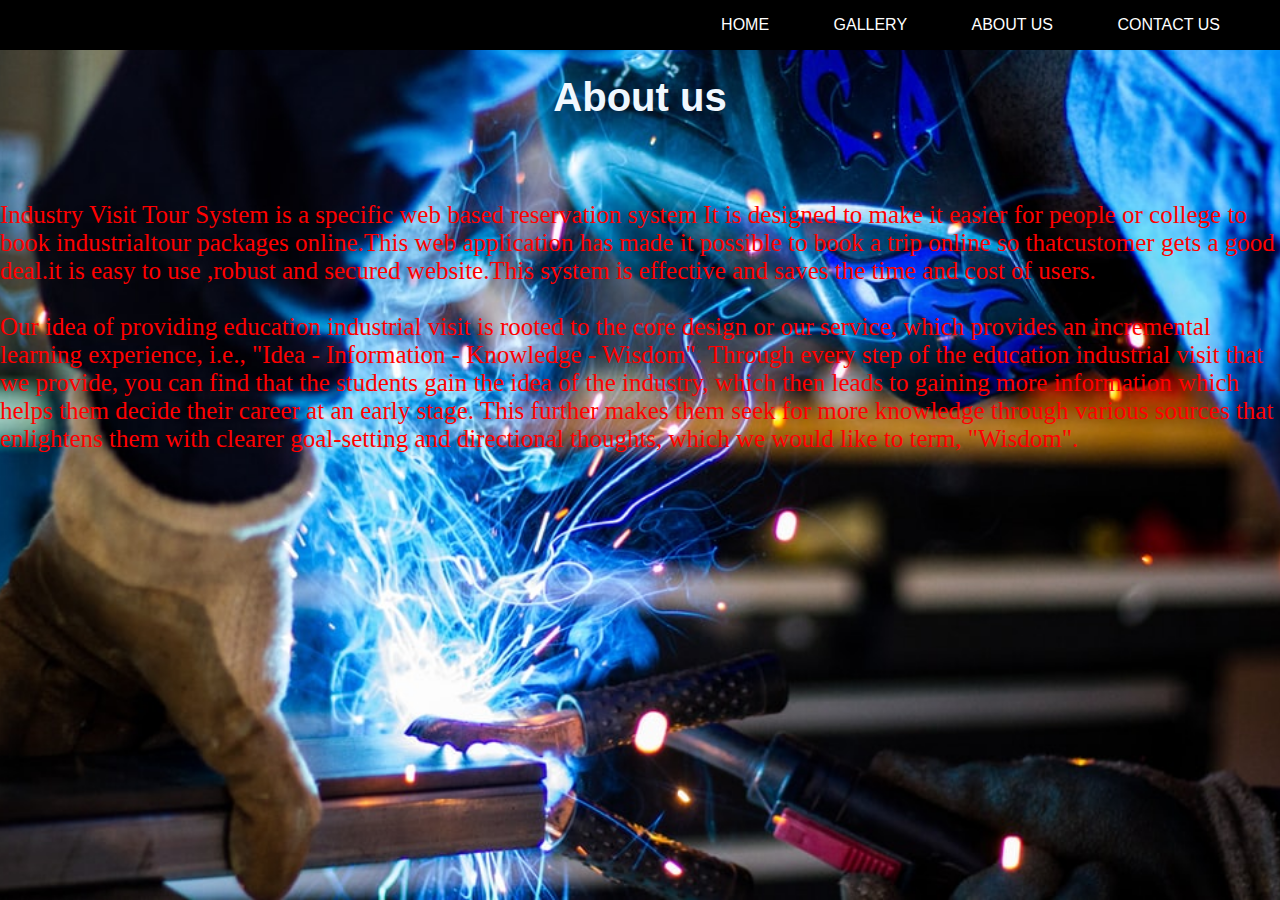
==== aboutus.html @ 7729c177 "Update aboutus.html" ====
<!DOCTYPE html>
<html>
    <head>
        <meta charset="UTF-8">
        <meta name="viewport" content="width=device-width, initial-scale=1.0">
        <title>Industrial visit</title>
        <link rel="stylesheet" type="text/css" href="main.css">
    </head>
    <style>
        body{
            background-image: url(back1.jpg);
        }
        #abt{
            font-family: sans-serif;
            font-size: 40px;
            color: aliceblue;
        }
        #p1{
            font-family: cursive;
            font-size: 25px;
            color: red;
        }
        /*#first
            {
                position:absolute;
                top:150px;
                left:800px;
                width: 300px;
                height: 200px;
            }
        #second
            {
                position:absolute;
                top:150px;
                left:1150px;
                width: 300px;
                height: 200px;
            }
        #third
            {
                position:absolute;
                top:400px;
                left:985px;
                width: 300px;
                height: 200px;
            }*/
            
    </style>
     <body>
       <div id="main">
         
        <nav>

            <ul>
                
               <li><a href="main.html">HOME</a></li> <li><a href="gallery.html">GALLERY</a></li> 
                <li><a href="aboutus.html">ABOUT US</a></li>
                <li><a href="contact.html">CONTACT US</a></li> 
            </ul>
        </nav>
        </div>
         <!--<img id="first" src="about1.jpg"/>
         <img id="second" src="about2.jpg"/>
         <img id="third" src="about3.jpg"/>
-->
         
         <div id="ind" height=200px>
             <h1 id="abt"style="padding-top: 25px;padding-bottom: 25px">About us</h1>
            </div>
          <div class="content">
        
        <p id="p1"><br><br>Industry Visit Tour System is a specific web based reservation system It is designed to make it easier for people or college to book industrialtour packages online.This web application has made it possible to book a trip online so thatcustomer gets a good deal.it is easy to use ,robust and secured website.This system is effective and saves the time and cost of users.<br><br>
            Our idea of providing education industrial visit is rooted to the core design or our service, which provides an incremental learning experience, i.e., "Idea - Information - Knowledge - Wisdom". Through every step of the education industrial visit that we provide, you can find that the students gain the idea of the industry, which then leads to gaining more information which helps them decide their career at an early stage. This further makes them seek for more knowledge through various sources that enlightens them with clearer goal-setting and directional thoughts, which we would like to term, "Wisdom".

        <br>
      </p>
    </div>
         
    </body>
</html>
---- main.css ----
*{
    margin: 0;
    padding: 0;
    font-family: sans-serif;
    
}
body{
    /*background-image: url(industry.jpg);*/
    background-repeat: no-repeat;
    background-attachment: fixed;
    background-size: cover;
    height: 100vh;
    background-position: center;
    }
nav{
    width:100%;
    height: 50px;
    background-color: black;
    line-height: 50px;
    
}
nav ul{
    float: right;
    margin-right:30px;
}
nav ul li{
    list-style-type: none;
    display: inline-block;
   transition: 0.8s all;
    
}
nav ul li a{
    text-decoration: none;
    color: #fff;
    padding: 30px;
    
}
#pk{
    text-decoration: none;
    color: #fff;
    padding: 30px;
    font-family:sans-serif;
    font-size: 40px;
    
}

nav ul li:hover{
    background-color: #f39d1a;
}


h1{
    color: black;
    font-family: sans-serif;
    text-align: center;    
}
#p2{
    color: white;
    font-family: sans-serif;
    font-size: 50px;
}
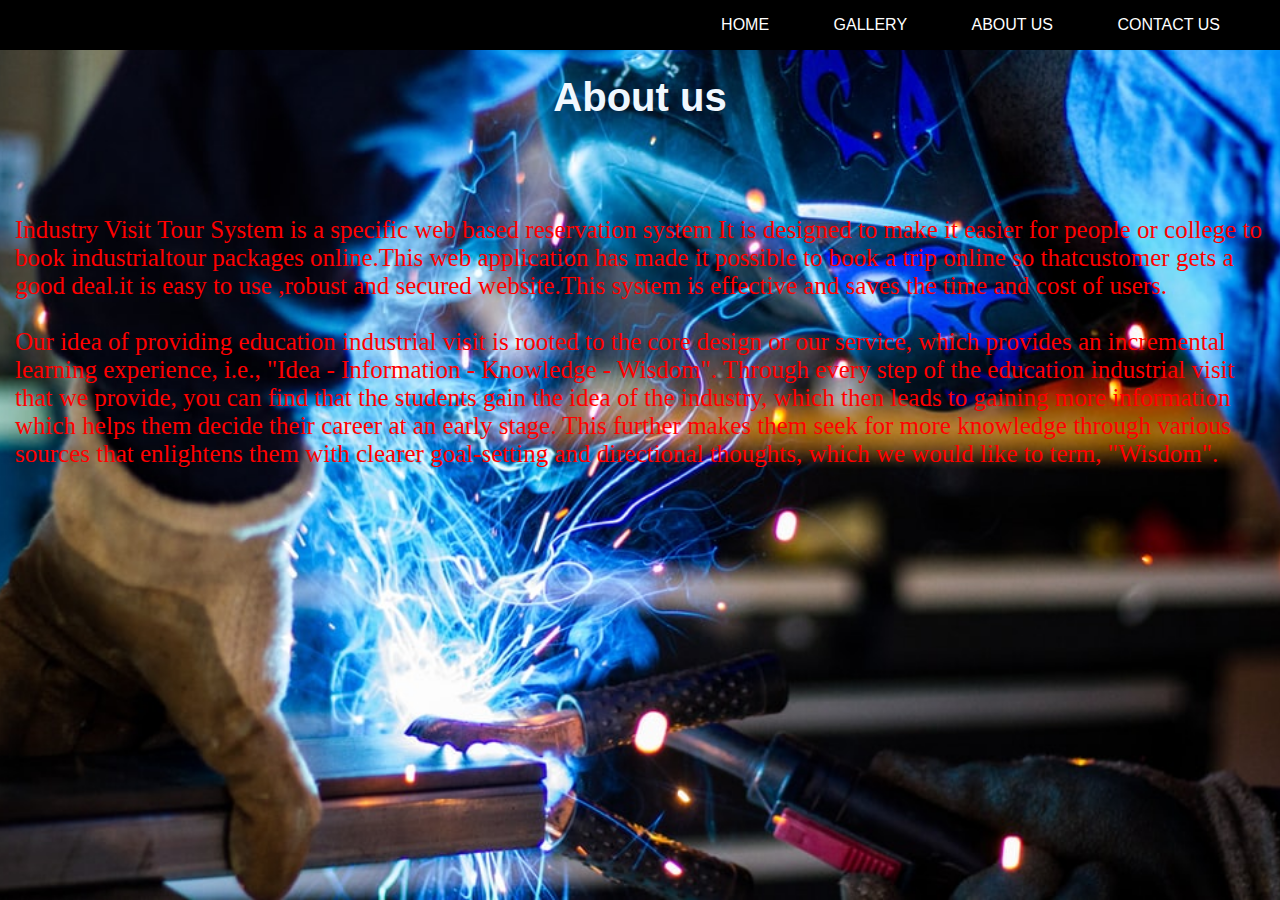
==== commit bd56f8b1: "Update aboutus.html" ====
--- a/aboutus.html
+++ b/aboutus.html
@@ -19,6 +19,7 @@
             font-family: cursive;
             font-size: 25px;
             color: red;
+            padding : 15px;
         }
         /*#first
             {
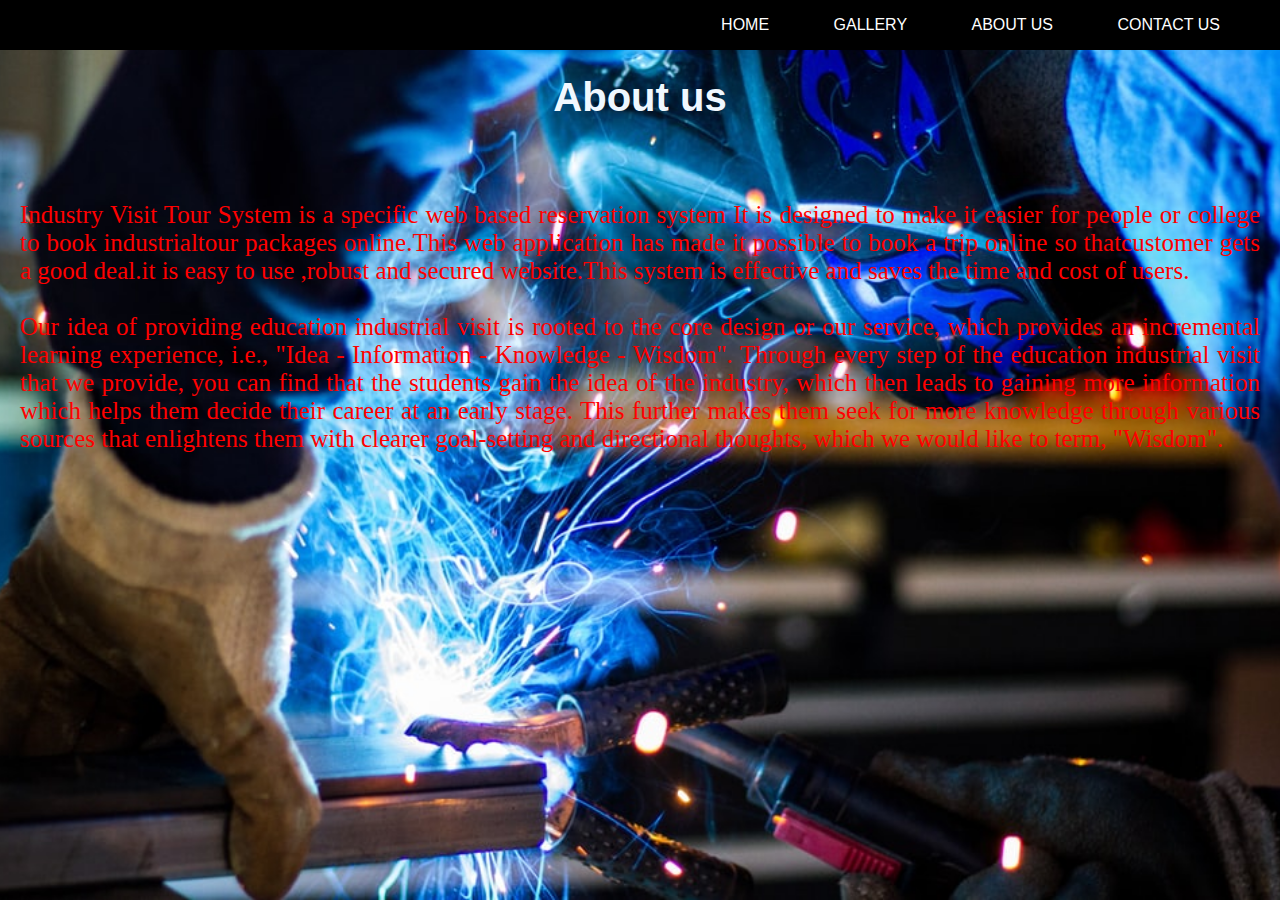
==== commit 9a7b057d: "Update aboutus.html" ====
--- a/aboutus.html
+++ b/aboutus.html
@@ -19,33 +19,10 @@
             font-family: cursive;
             font-size: 25px;
             color: red;
-            padding : 15px;
-        }
-        /*#first
-            {
-                position:absolute;
-                top:150px;
-                left:800px;
-                width: 300px;
-                height: 200px;
-            }
-        #second
-            {
-                position:absolute;
-                top:150px;
-                left:1150px;
-                width: 300px;
-                height: 200px;
-            }
-        #third
-            {
-                position:absolute;
-                top:400px;
-                left:985px;
-                width: 300px;
-                height: 200px;
-            }*/
-            
+            padding-left : 20px;
+            padding-right : 20px;
+            text-align: justify;
+        }       
     </style>
      <body>
        <div id="main">
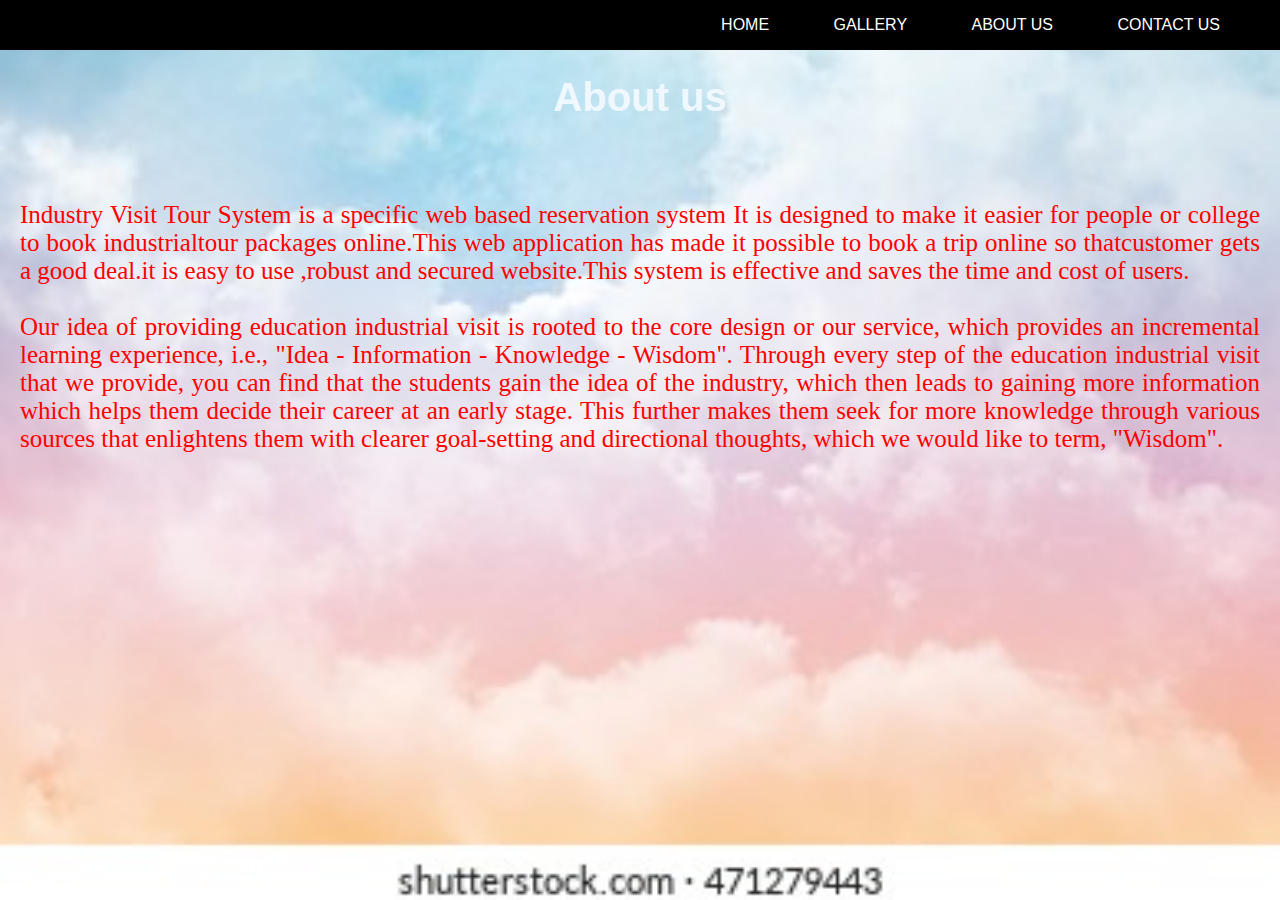
==== commit 8175da87: "Update aboutus.html" ====
--- a/aboutus.html
+++ b/aboutus.html
@@ -8,7 +8,8 @@
     </head>
     <style>
         body{
-            background-image: url(back1.jpg);
+/*             background-image: url(back1.jpg); */
+            background-image: url(stu.jpg);
         }
         #abt{
             font-family: sans-serif;
@@ -19,6 +20,7 @@
             font-family: cursive;
             font-size: 25px;
             color: red;
+            padding-top: -20px;
             padding-left : 20px;
             padding-right : 20px;
             text-align: justify;
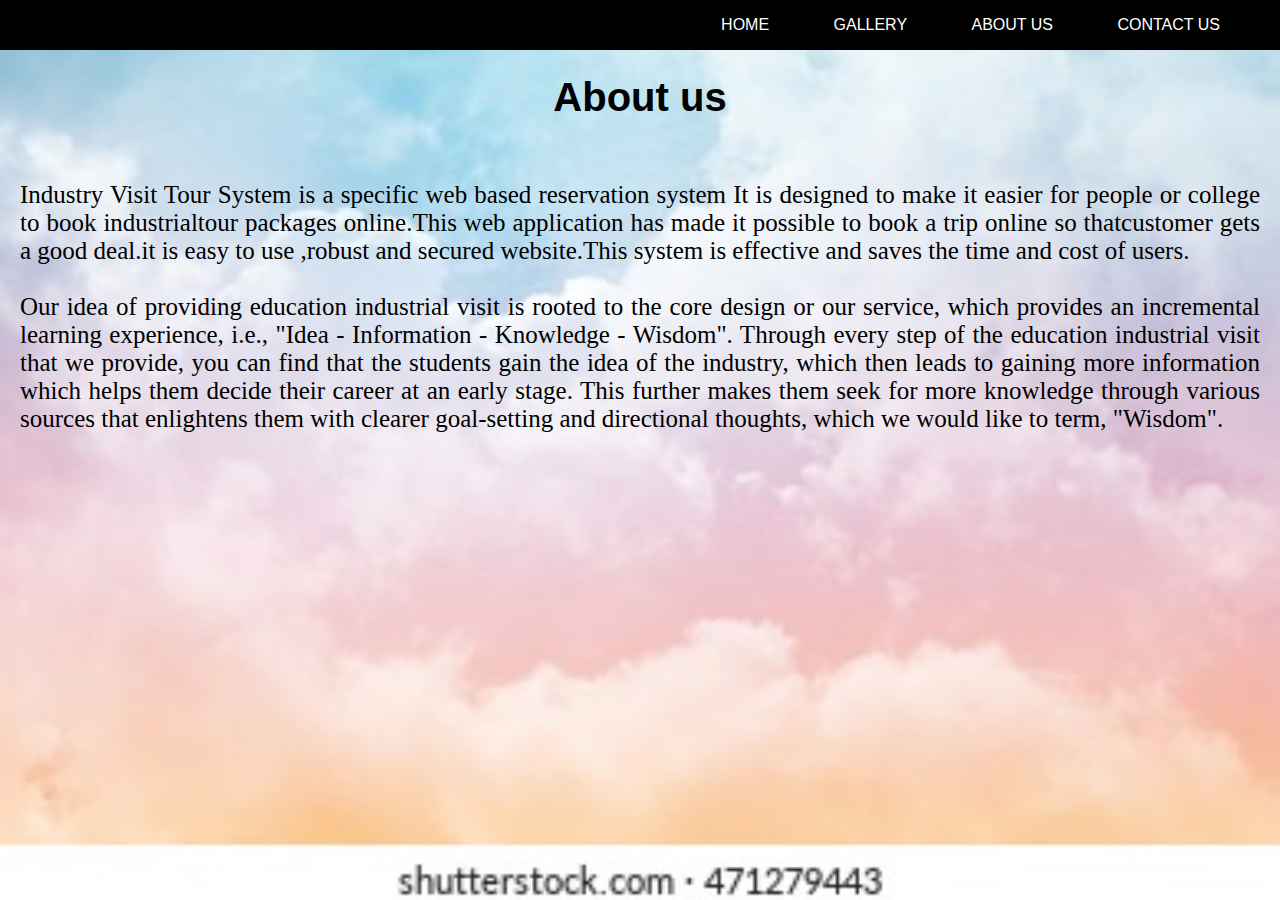
==== commit 0b3e26e8: "Update aboutus.html" ====
--- a/aboutus.html
+++ b/aboutus.html
@@ -14,12 +14,12 @@
         #abt{
             font-family: sans-serif;
             font-size: 40px;
-            color: aliceblue;
+            color: black;
         }
         #p1{
             font-family: cursive;
             font-size: 25px;
-            color: red;
+            color: black;
             padding-top: -20px;
             padding-left : 20px;
             padding-right : 20px;
@@ -45,7 +45,7 @@
 -->
          
          <div id="ind" height=200px>
-             <h1 id="abt"style="padding-top: 25px;padding-bottom: 25px">About us</h1>
+             <h1 id="abt"style="padding-top: 25px;padding-bottom: 5px">About us</h1>
             </div>
           <div class="content">
         
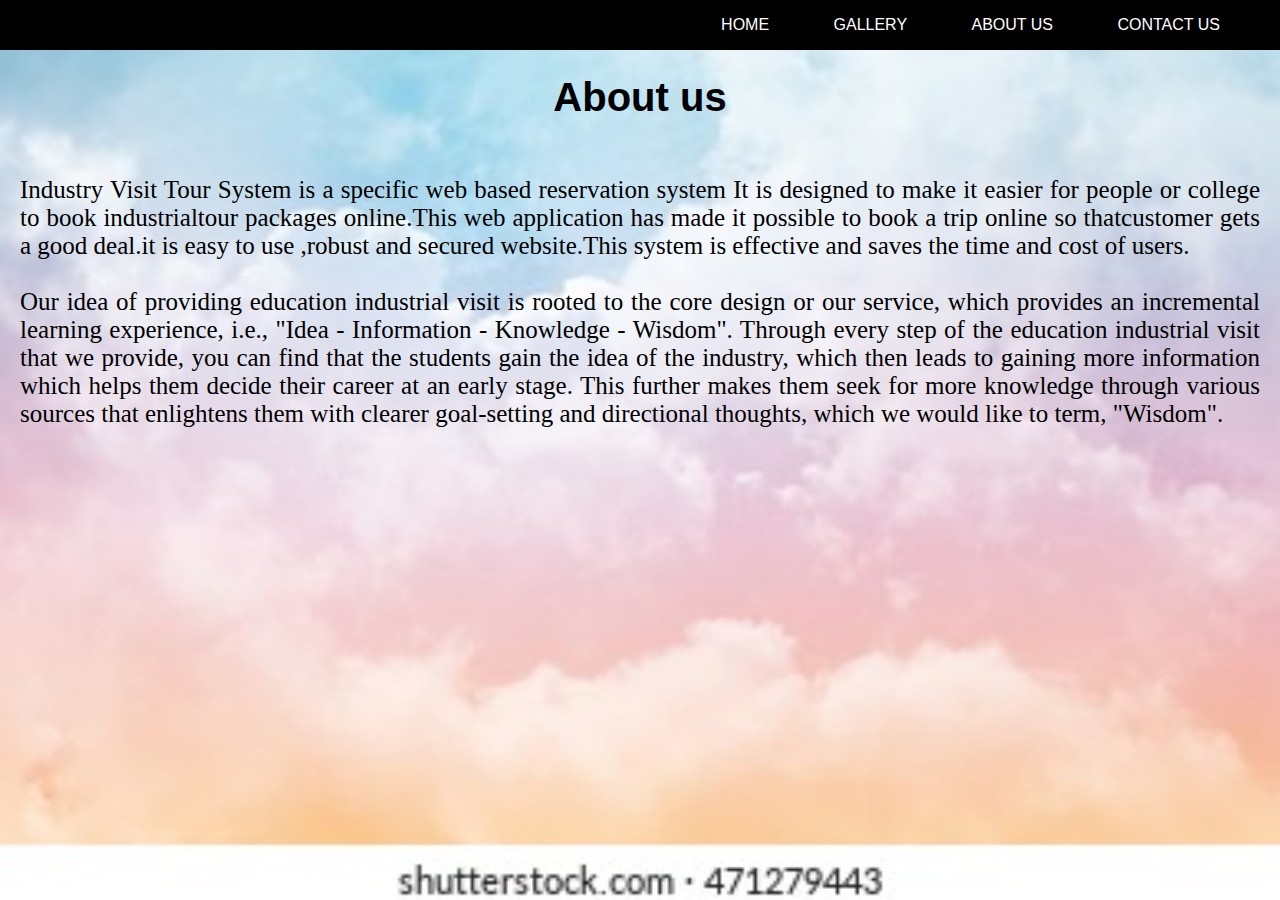
==== commit e29981b1: "Update aboutus.html" ====
--- a/aboutus.html
+++ b/aboutus.html
@@ -45,7 +45,7 @@
 -->
          
          <div id="ind" height=200px>
-             <h1 id="abt"style="padding-top: 25px;padding-bottom: 5px">About us</h1>
+             <h1 id="abt"style="padding-top: 25px">About us</h1>
             </div>
           <div class="content">
         
